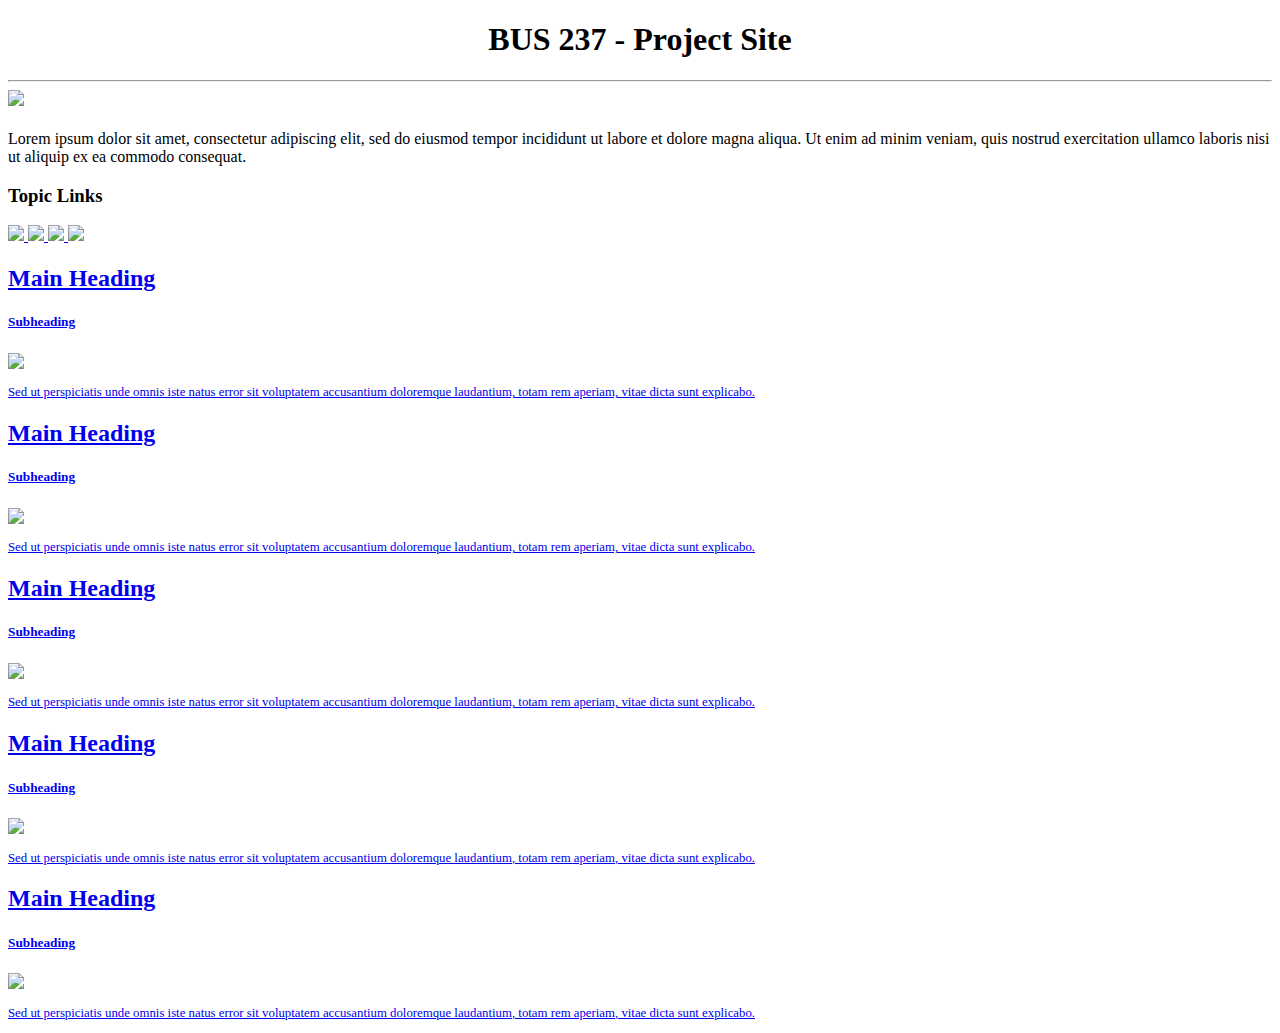
==== index.html @ 3b085851 "adjust spacing" ====
<!DOCTYPE html>
<html>

<head>
    <link rel="icon" href="../assets/icons/MaterialResume.png">
    <title>BUS237-G5</title>

    <meta charset="utf-8">
    <meta name="viewport" content="width=device-width, initial-scale=1">
    <link rel="stylesheet" href="css/bootstrap.min.css">
    <link rel="stylesheet" href="css/stylesheet.css">
</head>

<body>
    <div class="container">
        <div class="header">
            <h1 style="font-family: cornerstone;" align="center">BUS 237 - Project Site</h1>
            <hr class="style-eight">
        </div>
        <div class="row">
            <div class="rightcolumn">
                <div class="card">
                    <div class="header-left">
                        <img class="img-circle img-raised img-responsive" src="assets/icons/firebaseicon.png">
                    </div>
                    <p style="margin-top:20px">Lorem ipsum dolor sit amet, consectetur adipiscing elit, sed do eiusmod tempor incididunt ut labore et
                        dolore magna aliqua. Ut enim ad minim veniam, quis nostrud exercitation ullamco laboris nisi ut aliquip
                        ex ea commodo consequat.</p>
                </div>
                <div class="card">
                    <h3 class="cardtitle">Topic Links</h3>
                    <div class="social-buttons">
                        <a class="btn btn-success btn-round hvr-ripple-out" href="--------.pdf" role="button">
                            <img src="assets/icons/MaterialResume.png" style="width: 17px; margin-bottom: 0;">
                        </a>
                        <a class="btn btn-success btn-round hvr-ripple-out" href="https://github.com/-------" role="button">
                            <img src="assets/icons/github.png" style="width: 17px; margin-bottom: 0;">
                        </a>
                        <a class="btn btn-success btn-round hvr-ripple-out" href="mailto:-----@sfu.ca" role="button">
                            <img src="assets/icons/MaterialEmail.png" style="width: 17px; margin-bottom: 0;">
                        </a>
                        <a class="btn btn-success btn-round hvr-ripple-out" href="https://www.linkedin.com/in/-------" role="button">
                            <img src="assets/icons/linkedin.png" style="width: 17px; margin-bottom: 0;">
                        </a>
                    </div>
                </div>
            </div>
            <div class="leftcolumn">
                <div class="wrapper">
                    <a class="cardlink hvr-bounce-in" href="blog/post1.html">
                        <div class="box">
                            <h2 class="box-h2">Main Heading</h2>
                            <h5>Subheading</h5>
                            <div class="img-wrapper">
                                <img class="myimg" src="assets/icons/firebaseicon.png">
                                <p style="font-size:.8em">Sed ut perspiciatis unde omnis iste natus error sit voluptatem accusantium doloremque laudantium,
                                    totam rem aperiam, vitae dicta sunt explicabo.</p>
                            </div>
                        </div>
                    </a>
                    <a class="cardlink hvr-bounce-in" href="blog/post1.html">
                        <div class="box">
                            <h2 class="box-h2">Main Heading</h2>
                            <h5>Subheading</h5>
                            <div class="img-wrapper">
                                <img class="myimg" src="assets/icons/firebaseicon.png">
                                <p style="font-size:.8em">Sed ut perspiciatis unde omnis iste natus error sit voluptatem accusantium doloremque laudantium,
                                    totam rem aperiam, vitae dicta sunt explicabo.</p>
                            </div>
                        </div>
                    </a>
                    <a class="cardlink hvr-bounce-in" href="blog/post1.html">
                        <div class="box">
                            <h2 class="box-h2">Main Heading</h2>
                            <h5>Subheading</h5>
                            <div class="img-wrapper">
                                <img class="myimg" src="assets/icons/firebaseicon.png">
                                <p style="font-size:.8em">Sed ut perspiciatis unde omnis iste natus error sit voluptatem accusantium doloremque laudantium,
                                    totam rem aperiam, vitae dicta sunt explicabo.</p>
                            </div>
                        </div>
                    </a>
                    <a class="cardlink hvr-bounce-in" href="blog/post1.html">
                        <div class="box">
                            <h2 class="box-h2">Main Heading</h2>
                            <h5>Subheading</h5>
                            <div class="img-wrapper">
                                <img class="myimg" src="assets/icons/firebaseicon.png">
                                <p style="font-size:.8em">Sed ut perspiciatis unde omnis iste natus error sit voluptatem accusantium doloremque laudantium,
                                    totam rem aperiam, vitae dicta sunt explicabo.</p>
                            </div>
                        </div>
                    </a>
                    <a class="cardlink hvr-bounce-in" href="blog/post1.html">
                        <div class="box">
                            <h2 class="box-h2">Main Heading</h2>
                            <h5>Subheading</h5>
                            <div class="img-wrapper">
                                <img class="myimg" src="assets/icons/firebaseicon.png">
                                <p style="font-size:.8em">Sed ut perspiciatis unde omnis iste natus error sit voluptatem accusantium doloremque laudantium,
                                    totam rem aperiam, vitae dicta sunt explicabo.</p>
                            </div>
                        </div>
                    </a>
                </div>
            </div>
        </div>
    </div>
</body>

</html>
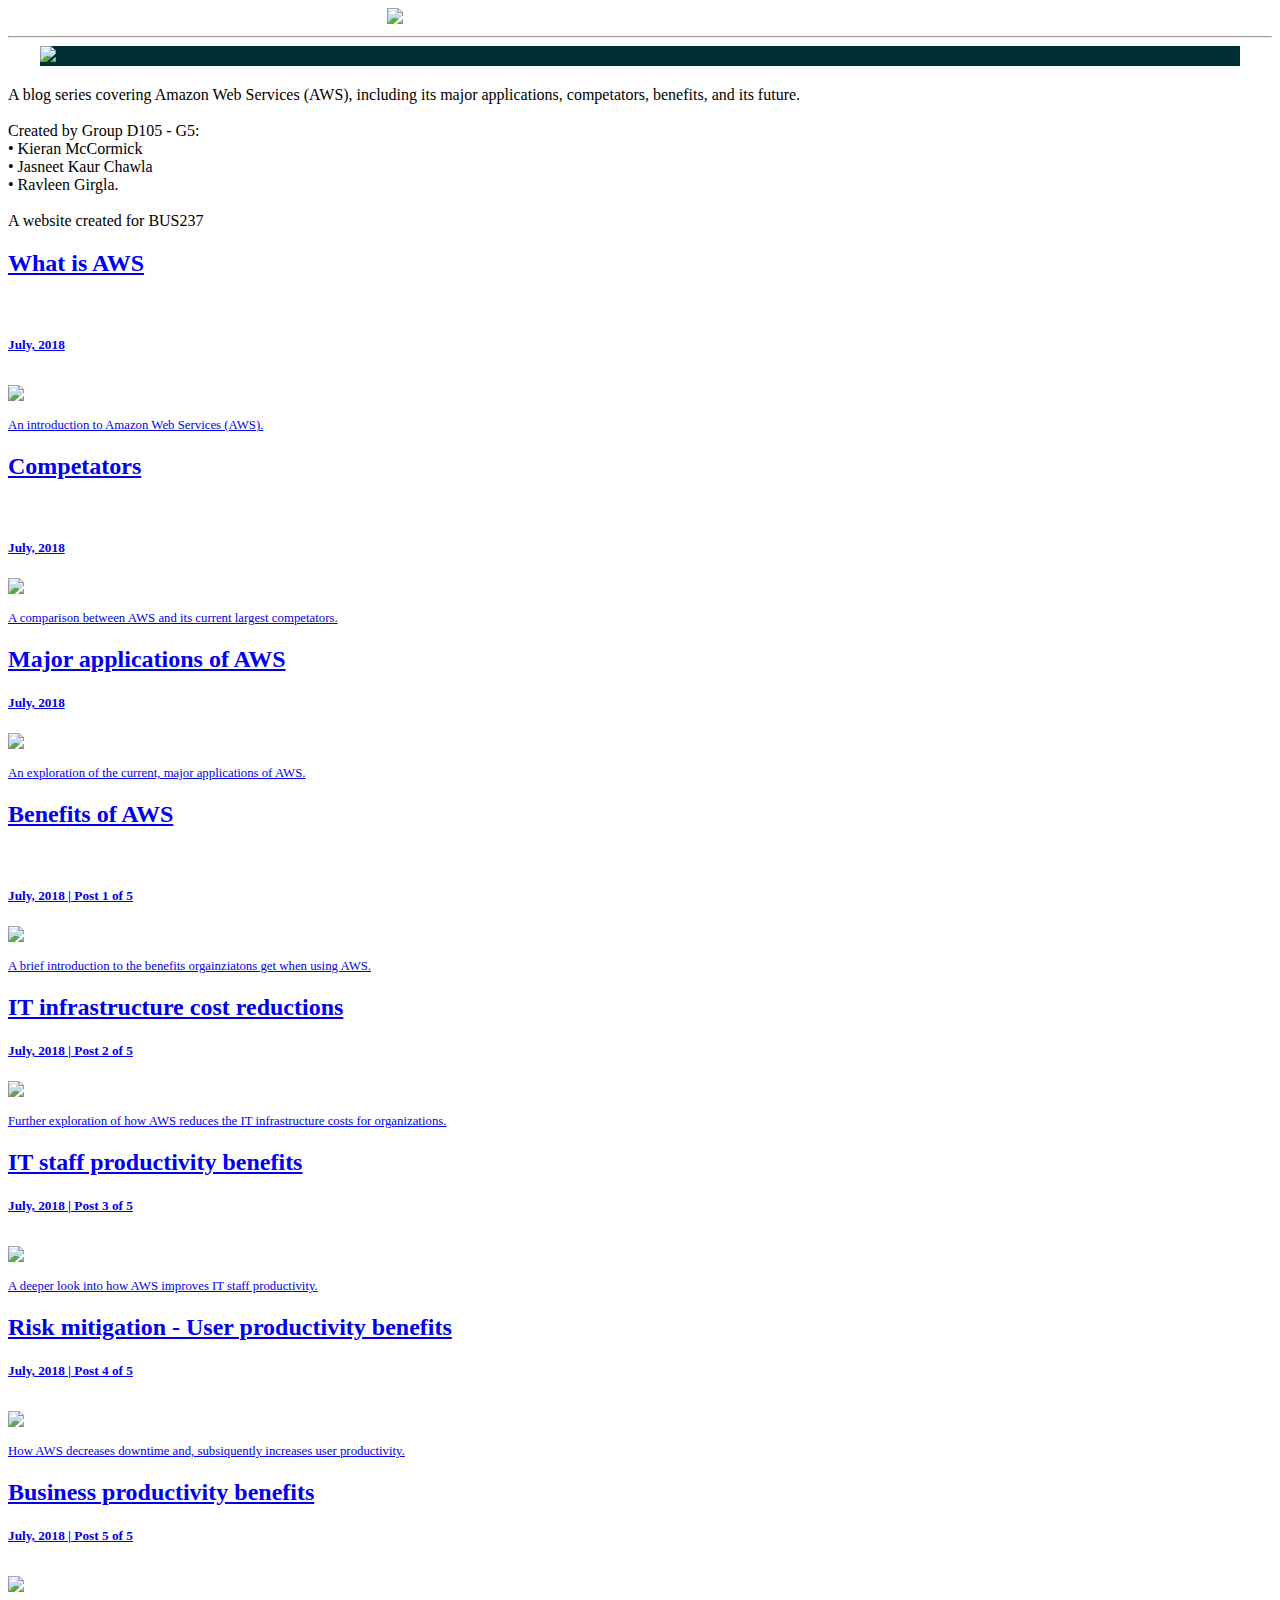
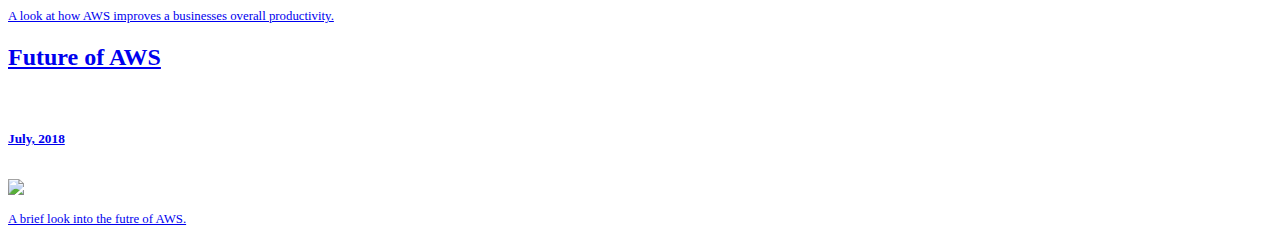
==== commit 6e343ee8: "minor text change" ====
--- a/index.html
+++ b/index.html
@@ -14,91 +14,117 @@
 <body>
     <div class="container">
         <div class="header">
-            <h1 style="font-family: cornerstone;" align="center">BUS 237 - Project Site</h1>
+            <div style="width: 40%; margin: 0 auto;">
+                <img style="width: 100%" src="assets/Images/2000px-AmazonWebservices_Logo.svg.png">
+            </div>
+            <!-- <h1 style="font-family: cornerstone;" align="center">BUS 237 - Project Site</h1> -->
             <hr class="style-eight">
         </div>
         <div class="row">
             <div class="rightcolumn">
                 <div class="card">
                     <div class="header-left">
-                        <img class="img-circle img-raised img-responsive" src="assets/icons/firebaseicon.png">
+                        <div class="img-circle img-raised" style="width: 95%; margin: 0 auto; background-color: rgba(0,48,53,1)">
+                            <img style="width: 80%; margin: 0 auto;" class="img-responsive" src="assets/icons/2000px-AWS_Simple_Icons_AWS_Cloud.svg.png">
+                        </div>
                     </div>
-                    <p style="margin-top:20px">Lorem ipsum dolor sit amet, consectetur adipiscing elit, sed do eiusmod tempor incididunt ut labore et
-                        dolore magna aliqua. Ut enim ad minim veniam, quis nostrud exercitation ullamco laboris nisi ut aliquip
-                        ex ea commodo consequat.</p>
+                    <p style="margin-top:20px">
+                        A blog series covering Amazon Web Services (AWS), including its major applications, competators, benefits, and its future.
+                        <br><br>Created by Group D105 - G5: <br>• Kieran McCormick<br>• Jasneet Kaur Chawla<br>• Ravleen Girgla.
+                        <br><br>A website created for BUS237
+                    </p>
                 </div>
-                <div class="card">
-                    <h3 class="cardtitle">Topic Links</h3>
-                    <div class="social-buttons">
-                        <a class="btn btn-success btn-round hvr-ripple-out" href="--------.pdf" role="button">
-                            <img src="assets/icons/MaterialResume.png" style="width: 17px; margin-bottom: 0;">
-                        </a>
-                        <a class="btn btn-success btn-round hvr-ripple-out" href="https://github.com/-------" role="button">
-                            <img src="assets/icons/github.png" style="width: 17px; margin-bottom: 0;">
-                        </a>
-                        <a class="btn btn-success btn-round hvr-ripple-out" href="mailto:-----@sfu.ca" role="button">
-                            <img src="assets/icons/MaterialEmail.png" style="width: 17px; margin-bottom: 0;">
-                        </a>
-                        <a class="btn btn-success btn-round hvr-ripple-out" href="https://www.linkedin.com/in/-------" role="button">
-                            <img src="assets/icons/linkedin.png" style="width: 17px; margin-bottom: 0;">
-                        </a>
-                    </div>
-                </div>
+                
             </div>
             <div class="leftcolumn">
                 <div class="wrapper">
-                    <a class="cardlink hvr-bounce-in" href="blog/post1.html">
+                    <a class="cardlink hvr-bounce-in" href="blog/what-is-aws.html">
                         <div class="box">
-                            <h2 class="box-h2">Main Heading</h2>
-                            <h5>Subheading</h5>
+                            <h2 class="box-h2">What is AWS</h2><br>
+                            <h5>July, 2018</h5>
                             <div class="img-wrapper">
-                                <img class="myimg" src="assets/icons/firebaseicon.png">
-                                <p style="font-size:.8em">Sed ut perspiciatis unde omnis iste natus error sit voluptatem accusantium doloremque laudantium,
-                                    totam rem aperiam, vitae dicta sunt explicabo.</p>
+                                <img style="padding-top: 10px;" class="myimg" src="assets/icons/aws-logo.svg">
+                                <p style="font-size:.8em">An introduction to Amazon Web Services (AWS).</p>
                             </div>
                         </div>
                     </a>
-                    <a class="cardlink hvr-bounce-in" href="blog/post1.html">
+                    <a class="cardlink hvr-bounce-in" href="blog/competators.html">
                         <div class="box">
-                            <h2 class="box-h2">Main Heading</h2>
-                            <h5>Subheading</h5>
+                            <h2 class="box-h2">Competators</h2><br>
+                            <h5>July, 2018</h5>
                             <div class="img-wrapper">
-                                <img class="myimg" src="assets/icons/firebaseicon.png">
-                                <p style="font-size:.8em">Sed ut perspiciatis unde omnis iste natus error sit voluptatem accusantium doloremque laudantium,
-                                    totam rem aperiam, vitae dicta sunt explicabo.</p>
+                                <img class="myimg" src="assets/icons/cloudy (1).svg">
+                                <p style="font-size:.8em">A comparison between AWS and its current largest competators.</p>
                             </div>
                         </div>
                     </a>
-                    <a class="cardlink hvr-bounce-in" href="blog/post1.html">
+                    <a class="cardlink hvr-bounce-in" href="blog/major-applications.html">
                         <div class="box">
-                            <h2 class="box-h2">Main Heading</h2>
-                            <h5>Subheading</h5>
+                            <h2 class="box-h2">Major applications of AWS</h2>
+                            <h5>July, 2018</h5>
                             <div class="img-wrapper">
-                                <img class="myimg" src="assets/icons/firebaseicon.png">
-                                <p style="font-size:.8em">Sed ut perspiciatis unde omnis iste natus error sit voluptatem accusantium doloremque laudantium,
-                                    totam rem aperiam, vitae dicta sunt explicabo.</p>
+                                <img class="myimg" src="assets/icons/laptop.svg">
+                                <p style="font-size:.8em">An exploration of the current, major applications of AWS.</p>
                             </div>
                         </div>
                     </a>
-                    <a class="cardlink hvr-bounce-in" href="blog/post1.html">
+                    <a class="cardlink hvr-bounce-in" href="blog/aws-benefits-1-5.html">
                         <div class="box">
-                            <h2 class="box-h2">Main Heading</h2>
-                            <h5>Subheading</h5>
+                            <h2 class="box-h2">Benefits of AWS</h2><br>
+                            <h5>July, 2018 | Post 1 of 5</h5>
                             <div class="img-wrapper">
-                                <img class="myimg" src="assets/icons/firebaseicon.png">
-                                <p style="font-size:.8em">Sed ut perspiciatis unde omnis iste natus error sit voluptatem accusantium doloremque laudantium,
-                                    totam rem aperiam, vitae dicta sunt explicabo.</p>
+                                <img class="myimg" src="assets/icons/cloudy.svg">
+                                <p style="font-size:.8em">A brief introduction to the benefits orgainziatons get when using AWS.</p>
                             </div>
                         </div>
                     </a>
-                    <a class="cardlink hvr-bounce-in" href="blog/post1.html">
+                    <a class="cardlink hvr-bounce-in" href="blog/aws-benefits-2-5.html">
                         <div class="box">
-                            <h2 class="box-h2">Main Heading</h2>
-                            <h5>Subheading</h5>
+                            <h2 class="box-h2">IT infrastructure cost reductions</h2>
+                            <h5>July, 2018 | Post 2 of 5</h5>
                             <div class="img-wrapper">
-                                <img class="myimg" src="assets/icons/firebaseicon.png">
-                                <p style="font-size:.8em">Sed ut perspiciatis unde omnis iste natus error sit voluptatem accusantium doloremque laudantium,
-                                    totam rem aperiam, vitae dicta sunt explicabo.</p>
+                                <img class="myimg" src="assets/icons/coins.svg">
+                                <p style="font-size:.8em">Further exploration of how AWS reduces the IT infrastructure costs for organizations.</p>
+                            </div>
+                        </div>
+                    </a>
+                    <a class="cardlink hvr-bounce-in" href="blog/aws-benefits-3-5.html">
+                        <div class="box">
+                            <h2 class="box-h2">IT staff productivity benefits</h2>
+                            <h5>July, 2018 | Post 3 of 5</h5>
+                            <div class="img-wrapper">
+                                <img style="padding-top: 10px;" class="myimg" src="assets/icons/employees.svg">
+                                <p style="font-size:.8em">A deeper look into how AWS improves IT staff productivity.</p>
+                            </div>
+                        </div>
+                    </a>
+                    <a class="cardlink hvr-bounce-in" href="blog/aws-benefits-4-5.html">
+                        <div class="box">
+                            <h2 class="box-h2">Risk mitigation - User productivity benefits</h2>
+                            <h5>July, 2018 | Post 4 of 5</h5>
+                            <div class="img-wrapper">
+                                <img style="padding-top: 10px;" class="myimg" src="assets/icons/measure.svg">
+                                <p style="font-size:.8em">How AWS decreases downtime and, subsiquently increases user productivity.</p>
+                            </div>
+                        </div>
+                    </a>
+                    <a class="cardlink hvr-bounce-in" href="blog/aws-benefits-5-5.html">
+                        <div class="box">
+                            <h2 class="box-h2">Business productivity benefits</h2>
+                            <h5>July, 2018 | Post 5 of 5</h5>
+                            <div class="img-wrapper">
+                                <img style="padding-top: 10px;" class="myimg" src="assets/icons/office.svg">
+                                <p style="font-size:.8em">A look at how AWS improves a businesses overall productivity.</p>
+                            </div>
+                        </div>
+                    </a>
+                    <a class="cardlink hvr-bounce-in" href="blog/future.html">
+                        <div class="box">
+                            <h2 class="box-h2">Future of AWS</h2><br>
+                            <h5>July, 2018</h5>
+                            <div class="img-wrapper">
+                                <img style="padding-top: 10px;" class="myimg" src="assets/icons/clock-flat.svg">
+                                <p style="font-size:.8em">A brief look into the futre of AWS.</p>
                             </div>
                         </div>
                     </a>
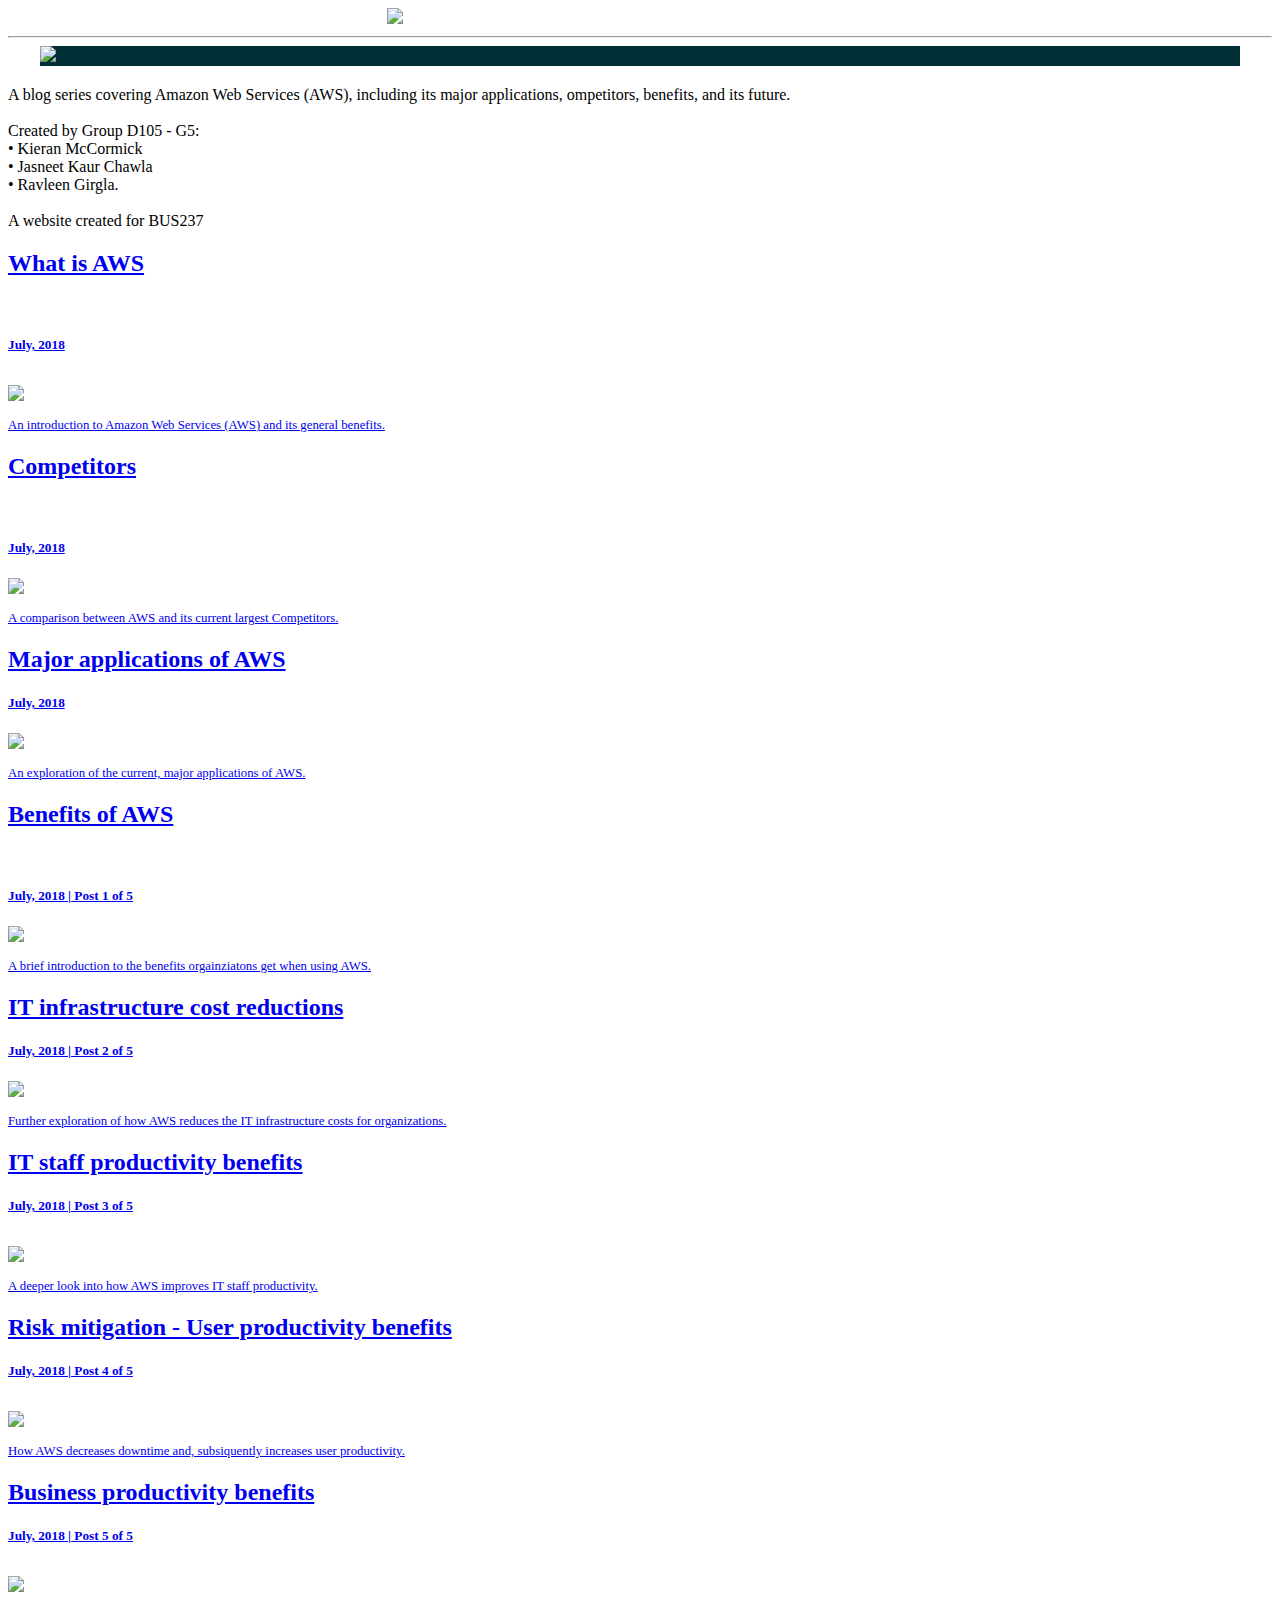
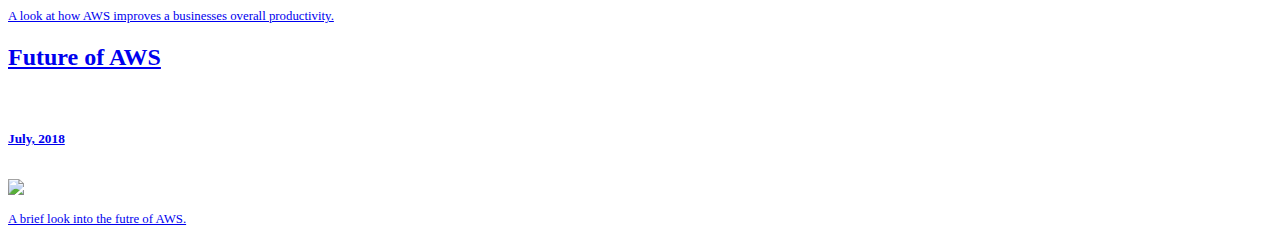
==== commit 11f0d5a8: "typos" ====
--- a/index.html
+++ b/index.html
@@ -29,7 +29,7 @@
                         </div>
                     </div>
                     <p style="margin-top:20px">
-                        A blog series covering Amazon Web Services (AWS), including its major applications, competators, benefits, and its future.
+                        A blog series covering Amazon Web Services (AWS), including its major applications, ompetitors, benefits, and its future.
                         <br><br>Created by Group D105 - G5: <br>• Kieran McCormick<br>• Jasneet Kaur Chawla<br>• Ravleen Girgla.
                         <br><br>A website created for BUS237
                     </p>
@@ -44,17 +44,17 @@
                             <h5>July, 2018</h5>
                             <div class="img-wrapper">
                                 <img style="padding-top: 10px;" class="myimg" src="assets/icons/aws-logo.svg">
-                                <p style="font-size:.8em">An introduction to Amazon Web Services (AWS).</p>
+                                <p style="font-size:.8em">An introduction to Amazon Web Services (AWS) and its general benefits.</p>
                             </div>
                         </div>
                     </a>
-                    <a class="cardlink hvr-bounce-in" href="blog/competators.html">
+                    <a class="cardlink hvr-bounce-in" href="blog/Competitors.html">
                         <div class="box">
-                            <h2 class="box-h2">Competators</h2><br>
+                            <h2 class="box-h2">Competitors</h2><br>
                             <h5>July, 2018</h5>
                             <div class="img-wrapper">
                                 <img class="myimg" src="assets/icons/cloudy (1).svg">
-                                <p style="font-size:.8em">A comparison between AWS and its current largest competators.</p>
+                                <p style="font-size:.8em">A comparison between AWS and its current largest Competitors.</p>
                             </div>
                         </div>
                     </a>
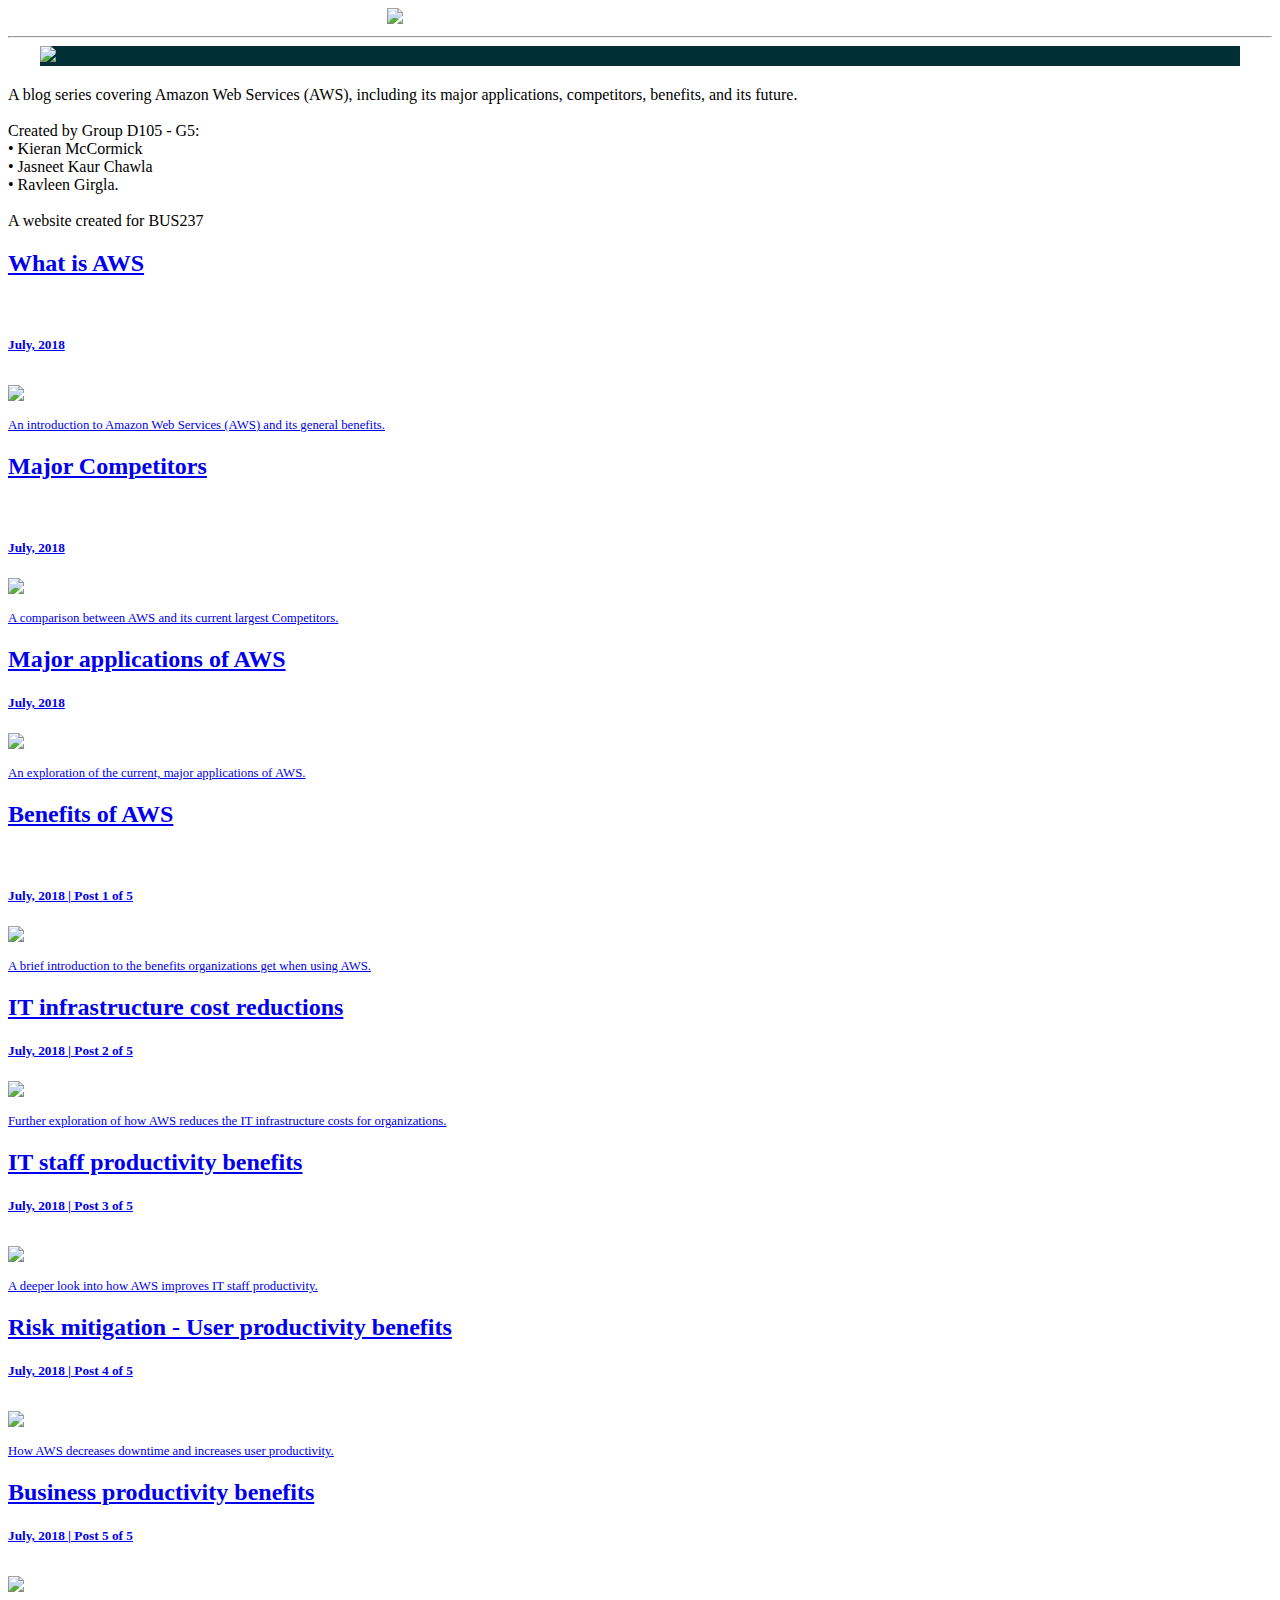
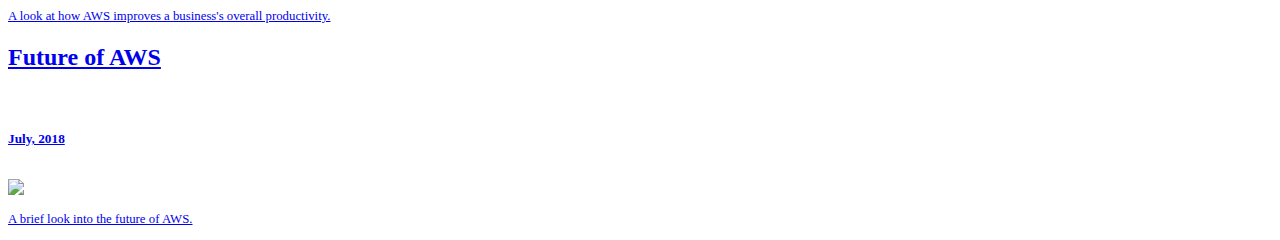
==== commit 8bf3ebc1: "Update index.html" ====
--- a/index.html
+++ b/index.html
@@ -29,7 +29,7 @@
                         </div>
                     </div>
                     <p style="margin-top:20px">
-                        A blog series covering Amazon Web Services (AWS), including its major applications, ompetitors, benefits, and its future.
+                        A blog series covering Amazon Web Services (AWS), including its major applications, competitors, benefits, and its future.
                         <br><br>Created by Group D105 - G5: <br>• Kieran McCormick<br>• Jasneet Kaur Chawla<br>• Ravleen Girgla.
                         <br><br>A website created for BUS237
                     </p>
@@ -48,9 +48,9 @@
                             </div>
                         </div>
                     </a>
-                    <a class="cardlink hvr-bounce-in" href="blog/Competitors.html">
+                    <a class="cardlink hvr-bounce-in" href="blog/competitors.html">
                         <div class="box">
-                            <h2 class="box-h2">Competitors</h2><br>
+                            <h2 class="box-h2">Major Competitors</h2><br>
                             <h5>July, 2018</h5>
                             <div class="img-wrapper">
                                 <img class="myimg" src="assets/icons/cloudy (1).svg">
@@ -74,7 +74,7 @@
                             <h5>July, 2018 | Post 1 of 5</h5>
                             <div class="img-wrapper">
                                 <img class="myimg" src="assets/icons/cloudy.svg">
-                                <p style="font-size:.8em">A brief introduction to the benefits orgainziatons get when using AWS.</p>
+                                <p style="font-size:.8em">A brief introduction to the benefits organizations get when using AWS.</p>
                             </div>
                         </div>
                     </a>
@@ -104,7 +104,7 @@
                             <h5>July, 2018 | Post 4 of 5</h5>
                             <div class="img-wrapper">
                                 <img style="padding-top: 10px;" class="myimg" src="assets/icons/measure.svg">
-                                <p style="font-size:.8em">How AWS decreases downtime and, subsiquently increases user productivity.</p>
+                                <p style="font-size:.8em">How AWS decreases downtime and increases user productivity.</p>
                             </div>
                         </div>
                     </a>
@@ -114,7 +114,7 @@
                             <h5>July, 2018 | Post 5 of 5</h5>
                             <div class="img-wrapper">
                                 <img style="padding-top: 10px;" class="myimg" src="assets/icons/office.svg">
-                                <p style="font-size:.8em">A look at how AWS improves a businesses overall productivity.</p>
+                                <p style="font-size:.8em">A look at how AWS improves a business's overall productivity.</p>
                             </div>
                         </div>
                     </a>
@@ -124,7 +124,7 @@
                             <h5>July, 2018</h5>
                             <div class="img-wrapper">
                                 <img style="padding-top: 10px;" class="myimg" src="assets/icons/clock-flat.svg">
-                                <p style="font-size:.8em">A brief look into the futre of AWS.</p>
+                                <p style="font-size:.8em">A brief look into the future of AWS.</p>
                             </div>
                         </div>
                     </a>
@@ -134,4 +134,4 @@
     </div>
 </body>
 
-</html>+</html>
